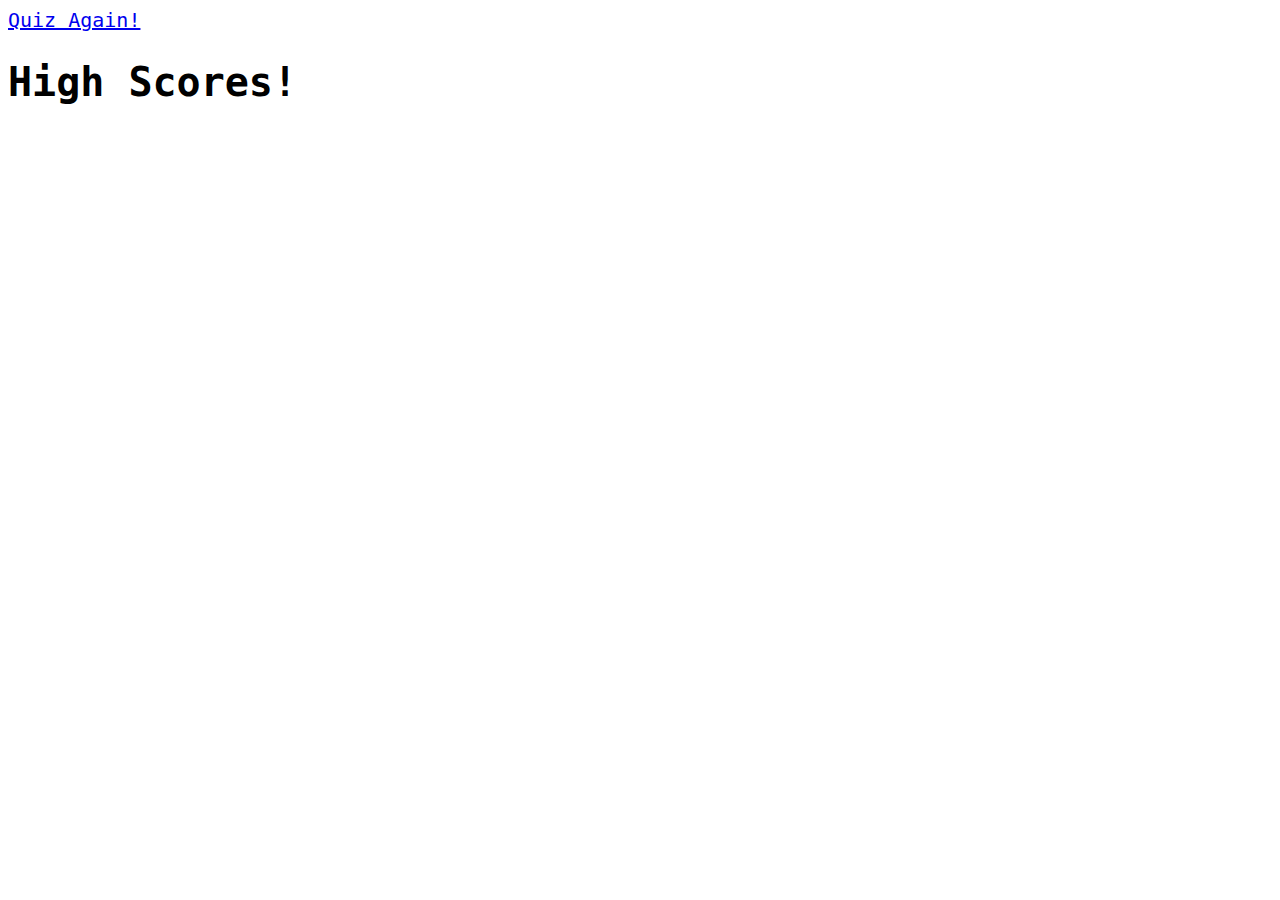
==== highscores.html @ e7629d6d "created two extra files to link high scores page" ====
<!DOCTYPE html>
<html lang="en">
	<head>
		<meta charset="UTF-8">
		<meta http-equiv="X-UA-Compatible" content="IE=edge">
		<meta name="viewport" content="width=device-width, initial-scale=1.0">
		<title>Coding Quiz</title>
		<link rel="stylesheet" href="./style.css" />
	</head>

	<header>
		<div class="view-scores">
			<a href="./index.html">Quiz Again!</a>
		</div>
	</header>

	<body>
		<div class="card">
		  <h1>High Scores!</h1>
		  <ul id="high-score-list"></ul>
		</div>

		<script src="./highscores.js"></script>
	</body>
</html>
---- style.css ----
body{
	font-size: 20px;
	font-family: monospace;
}
    
.container{
	margin : 20px auto;
	background-color: white;
	height: 600px;
	width : 1000px;
	border-radius: 5px;
	box-shadow: 0px 5px 15px 0px;
	position: relative;
}

.start-quiz{
	font-size: 1.5em;
	font-weight: bolder;
	word-break: keep-all;
	width:850px;
	height:550px;
	border : 2px solid lightgrey;
	text-align: center;
	cursor: pointer;
	position: absolute;
	left:70px;
	top:30px;
	color : rgb(158, 158, 158);
}

.start-button:hover{
	border: 3px solid lightseagreen;
	color : lightseagreen;
}

.quiz{
	position: absolute;
	left:200px;
	top:50px;	
}
   
.question{
	width:500px;
	height : 125px;
	right: 200px;
	top:20px;
	font-size: 1.5em;
}
	 
.question p{
	margin : 0;
	padding : 15px;
	font-size: 1.25em;
}
    
.choices{
	width : 480px;
	right : 200px;
	top : 75px;
	padding : 10px
}

.choice{
	display: inline-block;
	width : 300px;
	height: fit-content;
	text-align: center;
	border : 1px solid grey;
	border-radius: 5px;
	cursor: pointer;
	padding : 5px;
}

.choice:hover{
	border : 2px solid grey;
	font-weight: bold;
}
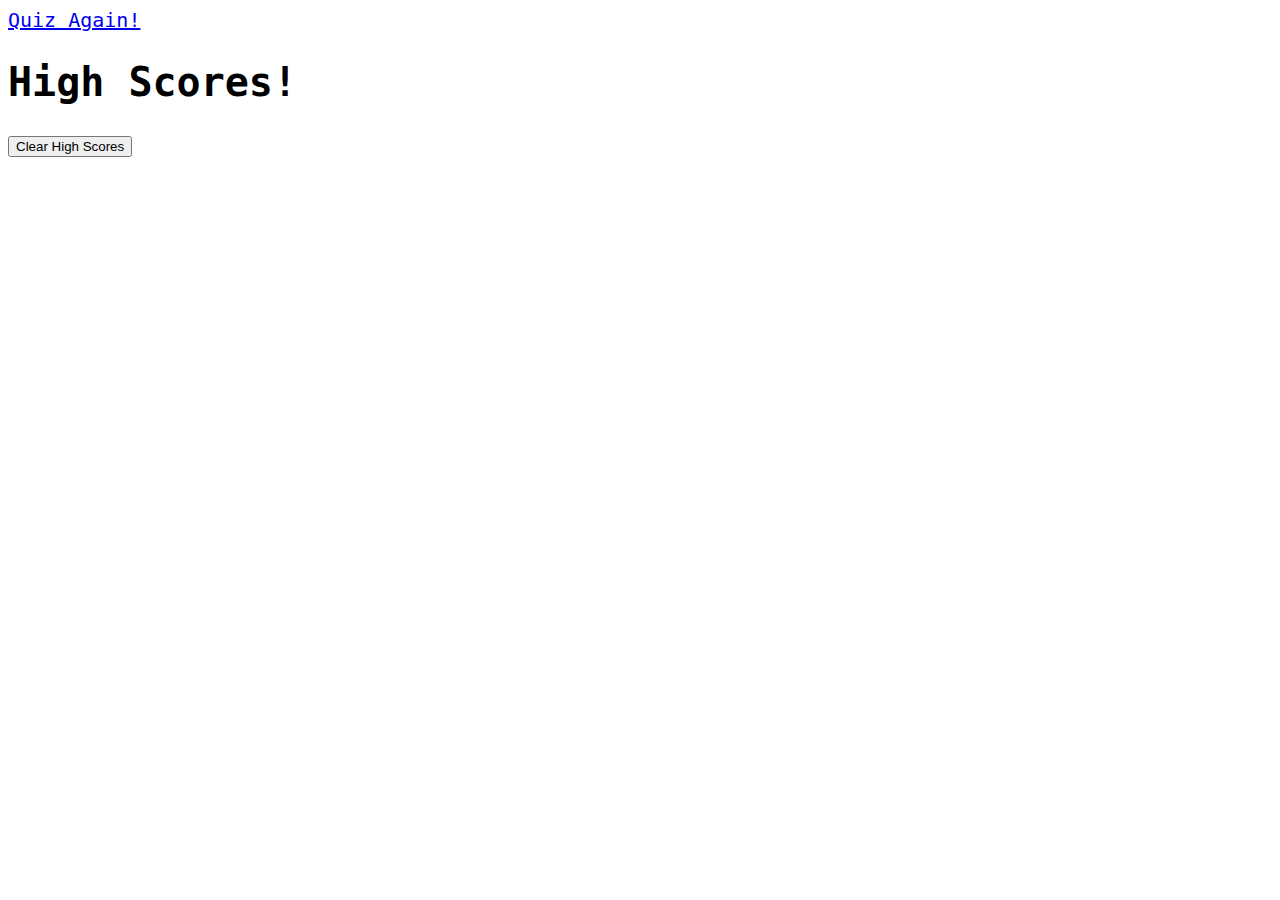
==== commit 8571fe13: "adding clear button for highscores" ====
--- a/highscores.html
+++ b/highscores.html
@@ -17,7 +17,8 @@
 	<body>
 		<div class="card">
 		  <h1>High Scores!</h1>
-		  <ul id="high-score-list"></ul>
+		  <ul id="high-scores"></ul>
+		  <button id="clearme" onclick="javascript:localStorage.clear;">Clear High Scores</button
 		</div>
 
 		<script src="./highscores.js"></script>
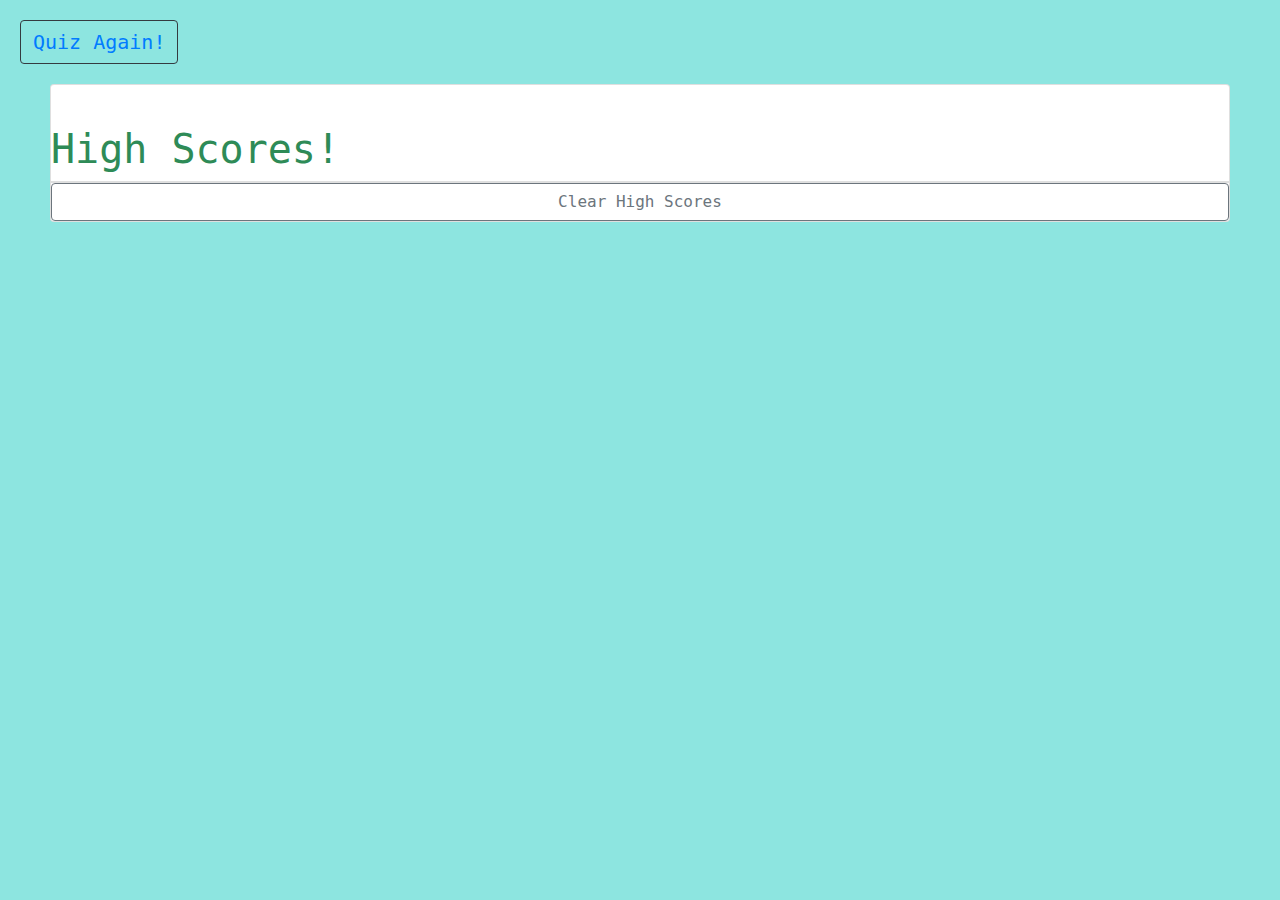
==== commit fc29ca15: "completed styling for quiz" ====
--- a/highscores.html
+++ b/highscores.html
@@ -5,11 +5,12 @@
 		<meta http-equiv="X-UA-Compatible" content="IE=edge">
 		<meta name="viewport" content="width=device-width, initial-scale=1.0">
 		<title>Coding Quiz</title>
+		<link rel="stylesheet" href="https://cdnjs.cloudflare.com/ajax/libs/twitter-bootstrap/4.5.0/css/bootstrap.min.css"/>
 		<link rel="stylesheet" href="./style.css" />
 	</head>
 
 	<header>
-		<div class="view-scores">
+		<div class="view-scores btn btn-outline-dark">
 			<a href="./index.html">Quiz Again!</a>
 		</div>
 	</header>
@@ -17,8 +18,8 @@
 	<body>
 		<div class="card">
 		  <h1>High Scores!</h1>
-		  <ul id="high-scores"></ul>
-		  <button id="clearme" onclick="javascript:localStorage.clear;">Clear High Scores</button
+		  <ul class="list-group list-group-flush" id="high-scores"></ul>
+		  <button class="button btn btn-outline-secondary" id="clearme" onclick="javascript:localStorage.clear;">Clear High Scores</button
 		</div>
 
 		<script src="./highscores.js"></script>
--- a/style.css
+++ b/style.css
@@ -1,8 +1,29 @@
+* {
+	box-sizing: border-box;
+	padding: 0;
+	margin: 0;
+	list-style-type: none;
+}
+
+
 body{
 	font-size: 20px;
 	font-family: monospace;
+	background-color: rgba(117, 223, 217, 0.829);
 }
-    
+
+.view-scores{
+	margin: 20px;
+	font-size: 1.0em;
+	font-weight: 30px;
+}
+
+.countdown{
+	margin: 20px;
+	font-size: 1.0em;
+
+}
+
 .container{
 	margin : 20px auto;
 	background-color: white;
@@ -40,7 +61,7 @@
 }
    
 .question{
-	width:500px;
+	width:700px;
 	height : 125px;
 	right: 200px;
 	top:20px;
@@ -56,7 +77,7 @@
 .choices{
 	width : 480px;
 	right : 200px;
-	top : 75px;
+	top : 125px;
 	padding : 10px
 }
 
@@ -68,10 +89,44 @@
 	border : 1px solid grey;
 	border-radius: 5px;
 	cursor: pointer;
-	padding : 5px;
+	padding : 15px;
 }
 
 .choice:hover{
-	border : 2px solid grey;
+	border : 2px solid lightseagreen;
 	font-weight: bold;
+}
+
+.input-card{
+	font-size: 1.5em;
+	font-weight: bolder;
+	word-break: keep-all;
+	width:850px;
+	height:550px;
+	text-align: center;
+	cursor: pointer;
+	position: absolute;
+	left:70px;
+	top:30px;
+	color : rgb(158, 158, 158);	
+}
+
+.card{
+	text-align: left;
+	margin-left: 50px;
+	margin-right: 50px;
+}
+
+.card h1{
+	margin-top: 40px;
+	color: seagreen;
+}
+#score-form input{
+	width: 500px;
+}
+
+#high-scores{
+	color : rgb(158, 158, 158);		
+	font-size: 1.5em;
+	font-weight: bolder;
 }